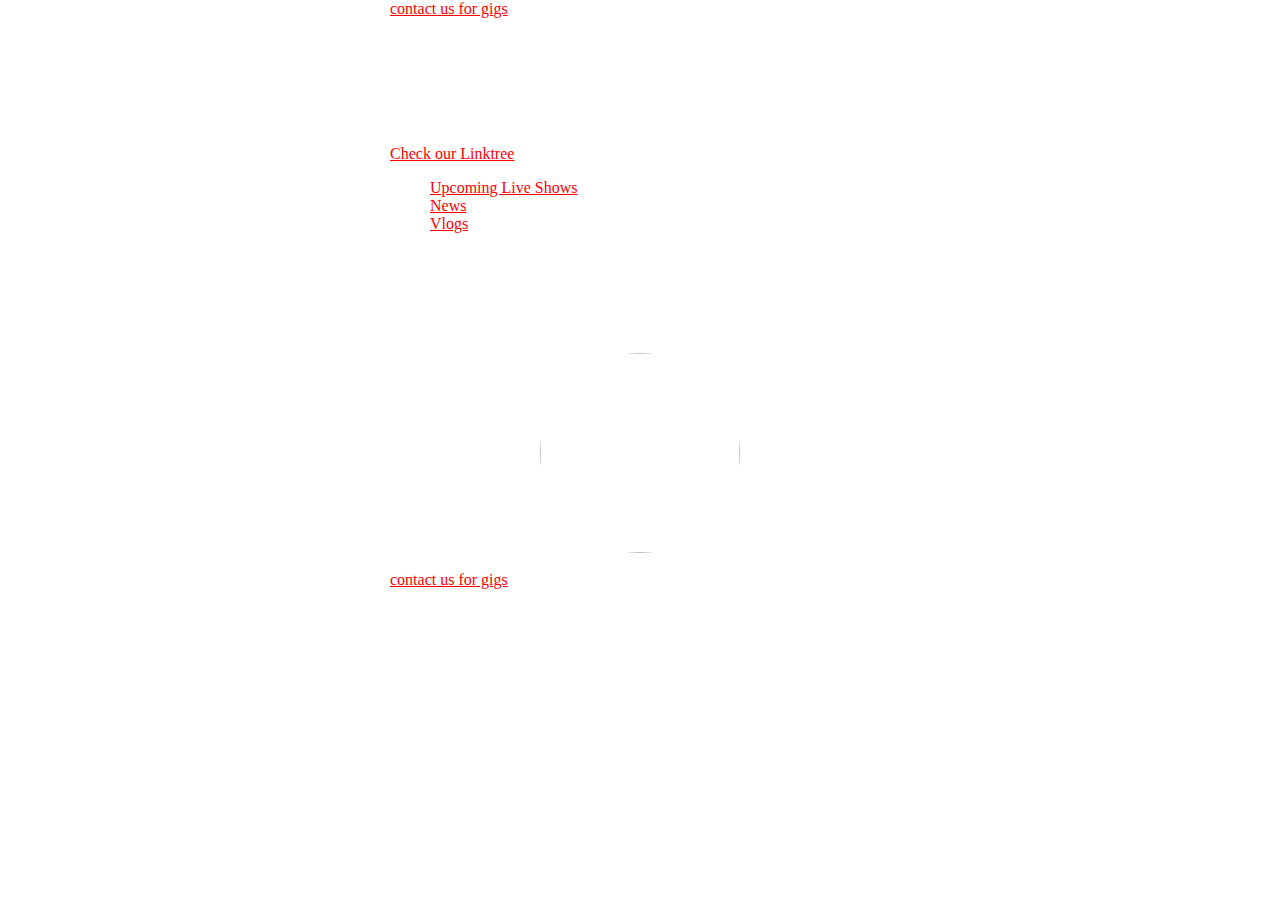
==== index.html @ acf9a94e "Add files via upload" ====
<html>
<head>
	<link rel="stylesheet" href="style.css">
	<title>T4SR</title>
	
</head>
<body>

	<a href="contact.html"> contact us for gigs </a>
	
	<h1><u>Time For Something Real</u> <br></h1>
		<h2>The best band that you've never heard of</h2>
		<a target="_blank" href= "
https://linktr.ee/timeforsomethingreal"> Check our Linktree</a> 
	<ul>
		<li><u><a target= "_blank" href= "https://eventbuzz.co.il/lp/event/haghaorvol2"</u>Upcoming Live Shows</u></li> </a>
		<li><a target="_blank" href= "https://www.facebook.com/TimeForSomethingReal/?ref=page_internal"<b>News</b></li></a>
		<li><a target="_blank" href= "https://www.youtube.com/watch?v=uUrC9h0NLoo&list=PL7HmqAYCj5t4jvmwNvNntHYZl_0DGcD6g"<i>Vlogs</i></li></a>
	
	</ul>
	<p> Alternative metal band, built around 5 super closed friends, who happens to be musicians.</p>
	<p>All of the production is self made by the band members and without any big label that supports the band's work</p>
		
		<img src="Images/Icon.jpg" />
	<br>
	<a href="contact.html"> contact us for gigs </a>
	
		
</body>



</html>
---- style.css ----
img {
		border-radius: 50%;
		width:200px;
		border 4px red;
	display: block;
	margin-left: auto;
  margin-right: auto;
  		
	
}
	body {
  background: url(Images/Logo.jpg);
  color: white; 
  max-width: 500px;
  margin: auto;
  
}
	a {
  color: red;
}
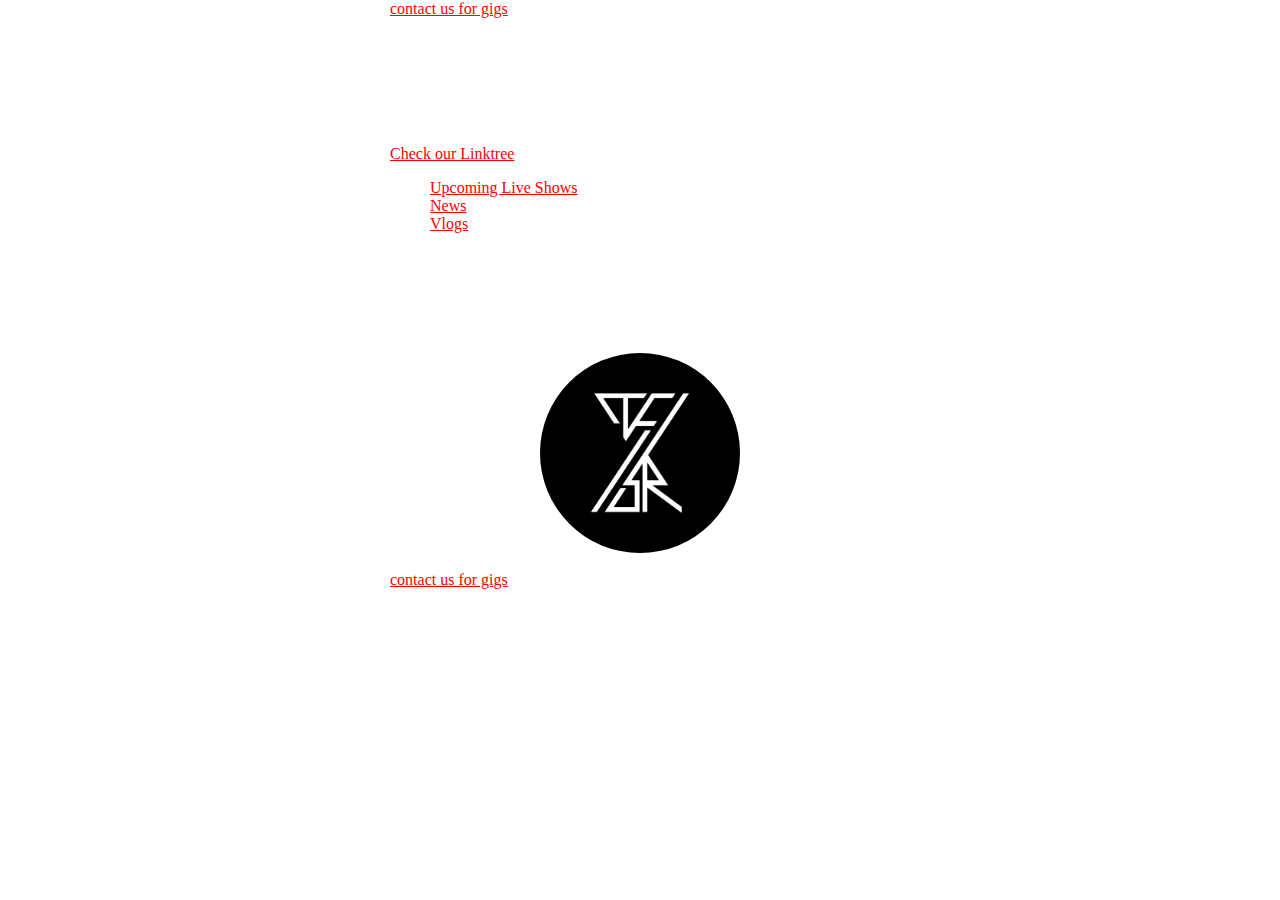
==== commit 001893ba: "Update index.html" ====
--- a/index.html
+++ b/index.html
@@ -21,7 +21,7 @@
 	<p> Alternative metal band, built around 5 super closed friends, who happens to be musicians.</p>
 	<p>All of the production is self made by the band members and without any big label that supports the band's work</p>
 		
-		<img src="Images/Icon.jpg" />
+		<img src="images/icon.jpg" />
 	<br>
 	<a href="contact.html"> contact us for gigs </a>
 	
--- a/style.css
+++ b/style.css
@@ -9,7 +9,7 @@
 	
 }
 	body {
-  background: url(Images/Logo.jpg);
+  background: url(Images/logo.jpg);
   color: white; 
   max-width: 500px;
   margin: auto;
@@ -17,4 +17,4 @@
 }
 	a {
   color: red;
-}+}
